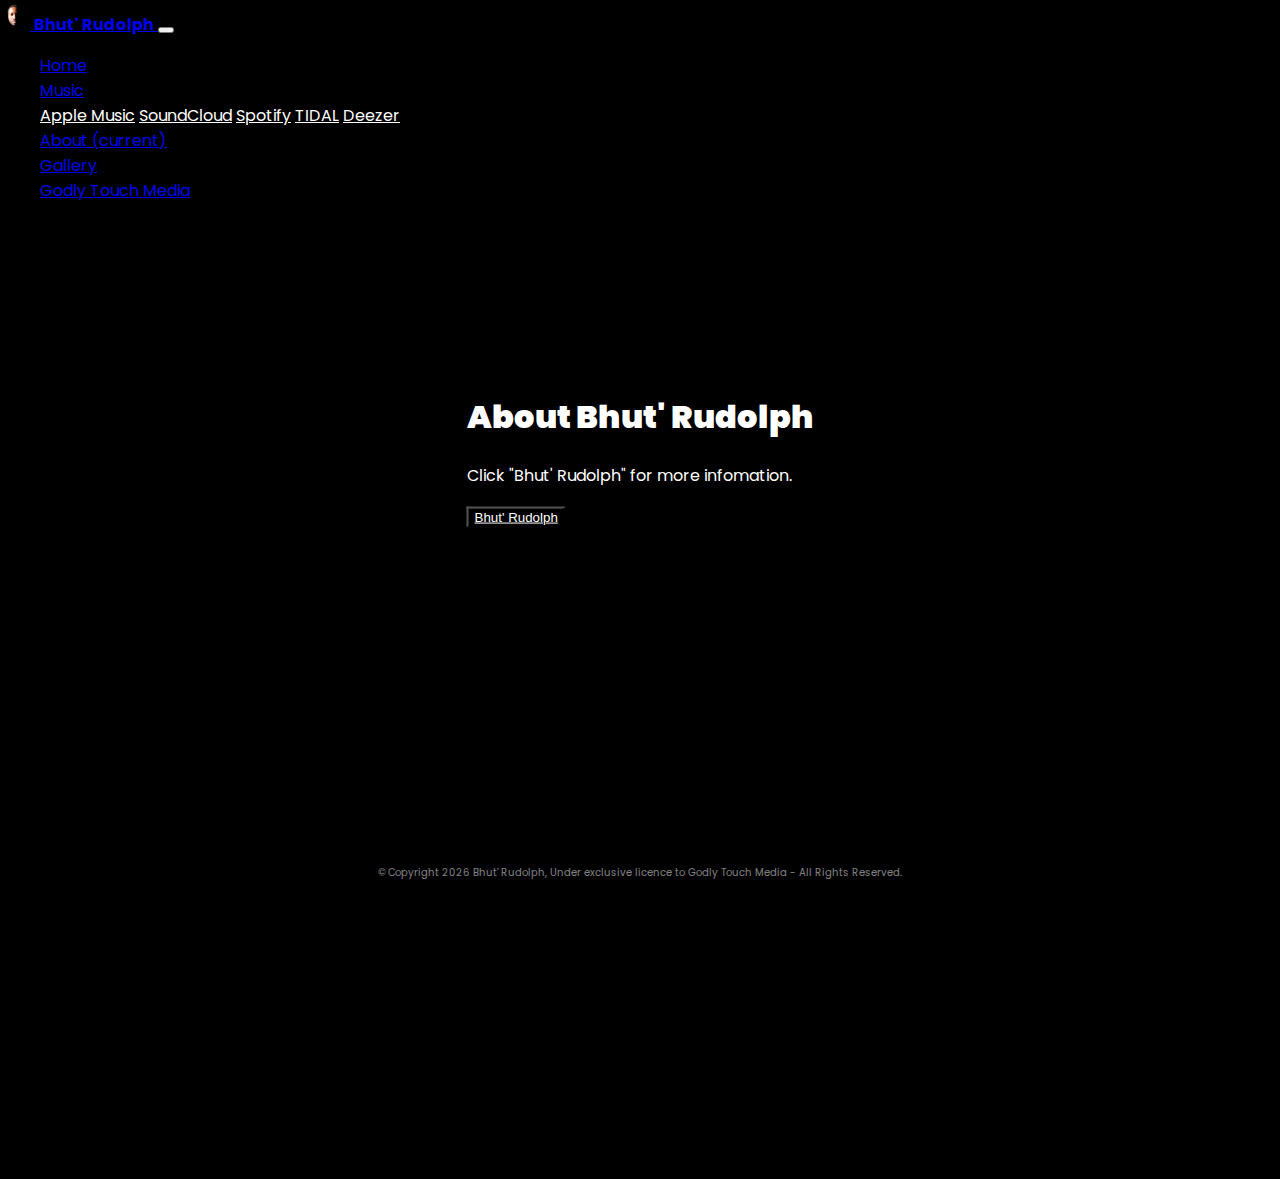
==== about.html @ 78da9c3f "Update CNAME" ====
<!doctype html>
<html lang="en">

<head>
    <!-- Required meta tags -->
    <meta charset="utf-8">
    <meta name="description" content="About Bhut' Rudolph.">
    <meta name="keywords" content="">
    <meta name="author" content="Tshegofatso Given Ditau Motswagae">
    <link rel="shortcut icon" href="assets/images/avatar-icon.png" type="image/x-icon">
    <meta name="viewport" content="width=device-width, initial-scale=1, shrink-to-fit=no">

    <!--Bootstrap, CSS, then FontAwesome-->
    <link rel="stylesheet" type="text/css" href="css/bootstrap.css">
    <link rel="stylesheet" type="text/css" href="css/style.css">
    <link rel="stylesheet" type="text/css" href="css/fontawesome-all.css">

    <title>About</title>
</head>

<body>

    <div class="content">

        <nav class="navbar fixed-top navbar-expand-lg navbar-dark">
            <div class="container">
                <a class="navbar-brand" href="index.html">
                    <img src="assets/images/avatar-icon.png" width="30" height="30" class="d-inline-block align-top"
                        alt="">
                    <strong>Bhut' Rudolph</strong>
                </a>
                <button class="navbar-toggler" type="button" data-toggle="collapse" data-target="#navbarNavDropdown"
                    aria-controls="navbarNavDropdown" aria-expanded="false" aria-label="Toggle navigation">
                    <span class="navbar-toggler-icon"></span>
                </button>
                <div class="collapse navbar-collapse" id="navbarNavDropdown">
                    <ul class="navbar-nav ml-auto">
                        <li class="nav-item">
                            <a class="nav-link" href="index.html">Home</a>
                        </li>
                        <li class="nav-item dropdown">
                            <a class="nav-link dropdown-toggle" href="#" id="navbarDropdownMenuLink" role="button"
                                data-toggle="dropdown" aria-haspopup="true" aria-expanded="false">
                                Music
                            </a>
                            <div class="dropdown-menu" aria-labelledby="navbarDropdownMenuLink">
                                <a class="dropdown-item"
                                    href="https://music.apple.com/za/artist/bhut-rudolph/1477185110"
                                    target="_blank">Apple Music</a>
                                <a class="dropdown-item" href="https://www.soundcloud.com/bhutrudolph"
                                    target="_blank">SoundCloud</a>
                                <a class="dropdown-item"
                                    href="https://open.spotify.com/artist/5rHQXxJyYXp1UoaJWwo3qu?si=kEplyLfFTiKoxQfZaYXc9g"
                                    target="_blank">Spotify</a>
                                <a class="dropdown-item" href="https://tidal.com/browse/artist/17292633"
                                    target="_blank">TIDAL</a>
                                <a class="dropdown-item" href="https://www.deezer.com/us/artist/72216752?deferredFl=1"
                                    target="_blank">Deezer</a>
                            </div>
                        </li>
                        <li class="nav-item active">
                            <a class="nav-link" href="about.html">About <span class="sr-only">(current)</span></a>
                        </li>
                        <li class="nav-item">
                            <a class="nav-link" href="https://www.instagram.com/bhutrudolph" target="_blank">Gallery</a>
                        </li>
                        <li class="nav-item">
                            <a class="nav-link" href="https://godlytouchmedia.com/" target="_blank">Godly Touch
                                Media</a>
                        </li>
                    </ul>
                </div>
            </div>
        </nav>

        <main role="main" class="flex-shrink-0 about-container">
            <div class="container text-center about-padding">
                <h1 class="mt-5 about-txt"><strong>About Bhut' Rudolph</strong></h1>
                <p class="lead about-txt">Click "Bhut' Rudolph" for more infomation.</p>
                <button id="about-btn" type="button" class="btn btn-dark btn-lg"><a class="nav-link"
                        href="https://godlytouchmedia.com/p/about-bhut-rudolph.html" target="_blank">Bhut'
                        Rudolph</a></button>
            </div>
        </main>

        <div class="cover-vid-bg">
            <video autoplay muted loop id="cover-vid">
                <source src="assets/images/avatar.mp4" type="video/mp4">
            </video>
        </div>

    </div>

    <footer>

        <div class="footer-icons">
            <ul>
                <li><a class="nav-link px-2" href="https://www.instagram.com/bhutrudolph" target="_blank"><i
                            class="fab fa-instagram"></i></a></li>
                <li><a class="nav-link px-2" href="https://www.twitter.com/bhutrudolph" target="_blank"><i
                            class="fab fa-twitter"></i></a></li>
                <li><a class="nav-link px-2" href="https://www.fb.com/bhutrudolph" target="_blank"><i
                            class="fab fa-facebook"></i></a></li>
                <li><a class="nav-link px-2" href="https://music.apple.com/za/artist/bhut-rudolph/1477185110"
                        target="_blank"><i class="fab fa-itunes-note"></i></a></li>
                <li><a class="nav-link px-2" href="https://www.soundcloud.com/bhutrudolph" target="_blank"><i
                            class="fab fa-soundcloud"></i></a></li>
                <li><a class="nav-link px-2"
                        href="https://open.spotify.com/artist/5rHQXxJyYXp1UoaJWwo3qu?si=kEplyLfFTiKoxQfZaYXc9g"
                        target="_blank"><i class="fab fa-spotify"></i></a></li>
                <li><a class="nav-link px-2" href="https://tidal.com/browse/artist/17292633" target="_blank"><img
                            src="assets/images/icons8-tidal.svg" width="16" height="16"></a></li>
                <li><a class="nav-link px-2" href="https://www.deezer.com/us/artist/72216752?deferredFl=1"
                        target="_blank"><img src="assets/images/icons8-deezer.svg" width="16" height="16"></a></li>
            </ul>
        </div>

        <p style="font-size:x-small;">&copy; Copyright
            <script>document.write(new Date().getFullYear());</script> Bhut' Rudolph, Under exclusive licence to Godly
            Touch Media - All Rights Reserved.
        </p>

    </footer>

    <!-- Optional JavaScript -->
    <!--jQuery, Popper then Bootstrap JS and Others-->
    <script type="text/javascript" src="js/jquery-3.4.1.js"></script>
    <script type="text/javascript" src="https://cdn.jsdelivr.net/npm/popper.js@1.16.0/dist/umd/popper.min.js"
        integrity="sha384-Q6E9RHvbIyZFJoft+2mJbHaEWldlvI9IOYy5n3zV9zzTtmI3UksdQRVvoxMfooAo"
        crossorigin="anonymous"></script>
    <script type="text/javascript" src="js/bootstrap.js"></script>
    <script type="text/javascript" src="js/fontawesome-all.js"></script>
</body>

</html>
---- css/style.css ----
@import url('https://fonts.googleapis.com/css?family=Poppins:100,200,300,400,500,600,700,800,900');

html,
body {
	font-family: 'Poppins', sans-serif;
	font-size: 16px;
	height: 100%;
	margin: 0;
	color: #000;
	background-color: #000;
	background-position: center;
}

.content {
	min-height: calc(100vh - 60px);
}

/* Cover Image */
.cover-img {
	width: 100%;
	height: 100vh;
	margin: 0 auto;
	background-image: url("../assets/images/avatar-background.jpg");
	background-repeat: no-repeat;
	background-size: cover;
	background-position: center;
}

.cover-img-bg {
	width: 100%;
	height: 100vh;
	margin: 0 auto;
	background-image: url("../assets/images/avatar-background-txt.jpg");
	background-repeat: no-repeat;
	background-size: cover;
	background-position: center;
}

/* Cover Video */
#cover-vid {
	width: 100%;
	height: 100vh;
	position: absolute;
	padding-bottom: 60px;
	background: rgba(0, 0, 0, 0.5);
}

.cover-vid-bg::after {
	background: rgba(0, 0, 0, 0.5);
}

/* Navbar */
nav {
	background-color: #000;
}

.dropdown-menu {
	background-color: #000;
	color: #fff;
}

.dropdown-menu .dropdown-item {
	color: #fff;
}

.dropdown-menu .dropdown-item:hover {
	color: #000;
	background-color: #fff;
}

/* About Text */
.about-txt {
	color: #fff;
}

.about-container {
	position: inherit;
}

.about-padding {
	margin: 0;
	position: absolute;
	top: 50%;
	left: 50%;
	-ms-transform: translate(-50%, -50%);
	transform: translate(-50%, -50%);
	z-index: 1;
}

/* About Button */
#about-btn {
	background-color: #000;
	border-color: #000;
}

#about-btn:hover {
	background-color: rgb(20, 20, 20);
	border-color: rgb(20, 20, 20);
}

#about-btn a {
	color: #fff;
}

#about-btn a:hover {
	color: rgb(255, 255, 255);
}

/* footer */
footer {
	padding-bottom: 5px;
	height: 60px;
}

footer p {
	margin: 0px;
	color: #fff;
	text-align: center;
}

.footer-icons ul {
	margin: 0px;
	padding: 0px;
	text-align: center;
}

.footer-icons ul li {
	display: inline-block;
	margin: 0px 5px;
}

.footer-icons ul li a {
	color: #fff;
}

.image-invert {
	filter: invert(100%);
}

@media (min-width: 1px) and (max-width: 360px) {
	body {
		height: calc(100vh + 60px) !important;
	}
}

@media (min-width: 361px) and (max-width: 520px) {
	body {
		height: calc(100vh + 20px) !important;
	}
}
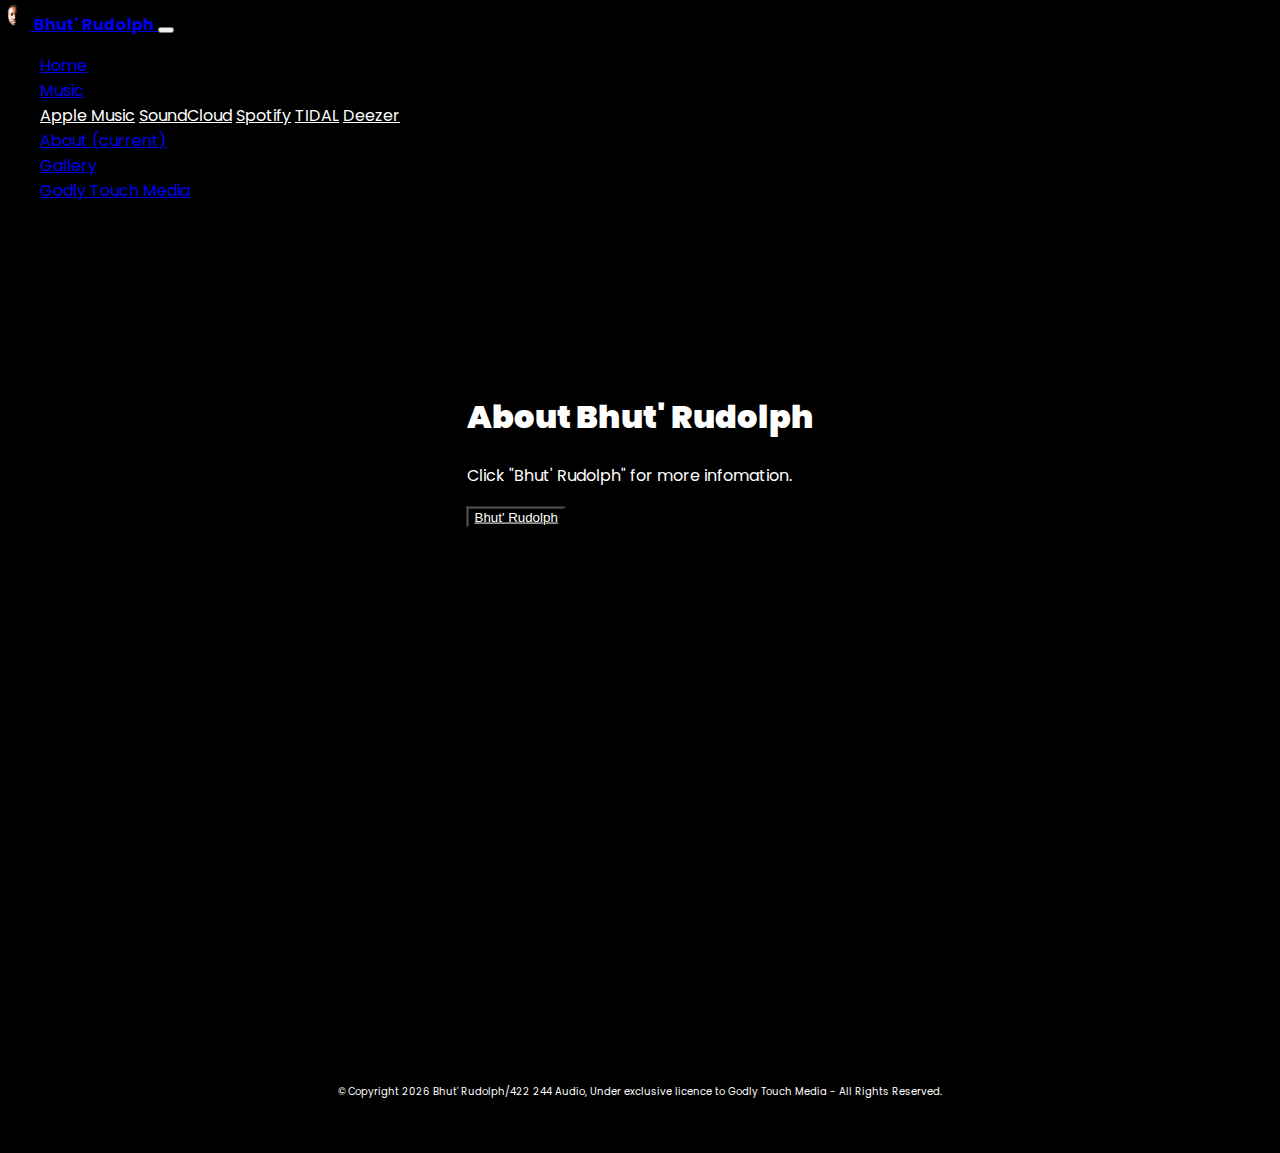
==== commit 2f731c20: "Merge pull request #2 from BhutRudolph/20240225" ====
--- a/about.html
+++ b/about.html
@@ -83,11 +83,10 @@
             </div>
         </main>
 
-        <div class="cover-vid-bg">
-            <video autoplay muted loop id="cover-vid">
-                <source src="assets/images/avatar.mp4" type="video/mp4">
-            </video>
-        </div>
+        <video preload autoplay muted loop playsinline id="cover-vid">
+            <source src="assets/images/avatar.mp4" type="video/mp4">
+        </video>
+        <div class="cover-vid-bg"></div>
 
     </div>
 
@@ -116,7 +115,7 @@
         </div>
 
         <p style="font-size:x-small;">&copy; Copyright
-            <script>document.write(new Date().getFullYear());</script> Bhut' Rudolph, Under exclusive licence to Godly
+            <script>document.write(new Date().getFullYear());</script> Bhut' Rudolph/422 244 Audio, Under exclusive licence to Godly
             Touch Media - All Rights Reserved.
         </p>
 
@@ -130,6 +129,12 @@
         crossorigin="anonymous"></script>
     <script type="text/javascript" src="js/bootstrap.js"></script>
     <script type="text/javascript" src="js/fontawesome-all.js"></script>
+    <script type="text/javascript">
+        window.onload = function() {
+            let coverVid= document.getElementById("cover-vid");
+            coverVid.play();
+        }
+    </script>
 </body>
 
 </html>--- a/css/style.css
+++ b/css/style.css
@@ -13,6 +13,7 @@
 
 .content {
 	min-height: calc(100vh - 60px);
+	min-height: calc(calc(var(--vh, 1vh) * 100) - 60px);
 }
 
 /* Cover Image */
@@ -39,14 +40,20 @@
 /* Cover Video */
 #cover-vid {
 	width: 100%;
-	height: 100vh;
+	height: calc(80vh);
 	position: absolute;
-	padding-bottom: 60px;
-	background: rgba(0, 0, 0, 0.5);
+	padding-top: calc(30vh - 56px);
 }
 
-.cover-vid-bg::after {
-	background: rgba(0, 0, 0, 0.5);
+.cover-vid-bg {
+    width: 100%;
+	height: calc(100vh - 60px);
+	position: relative;
+    background: rgba(0, 0, 0, 0.5);
+}
+
+video::-webkit-media-controls {
+	display: none !important;
 }
 
 /* Navbar */
